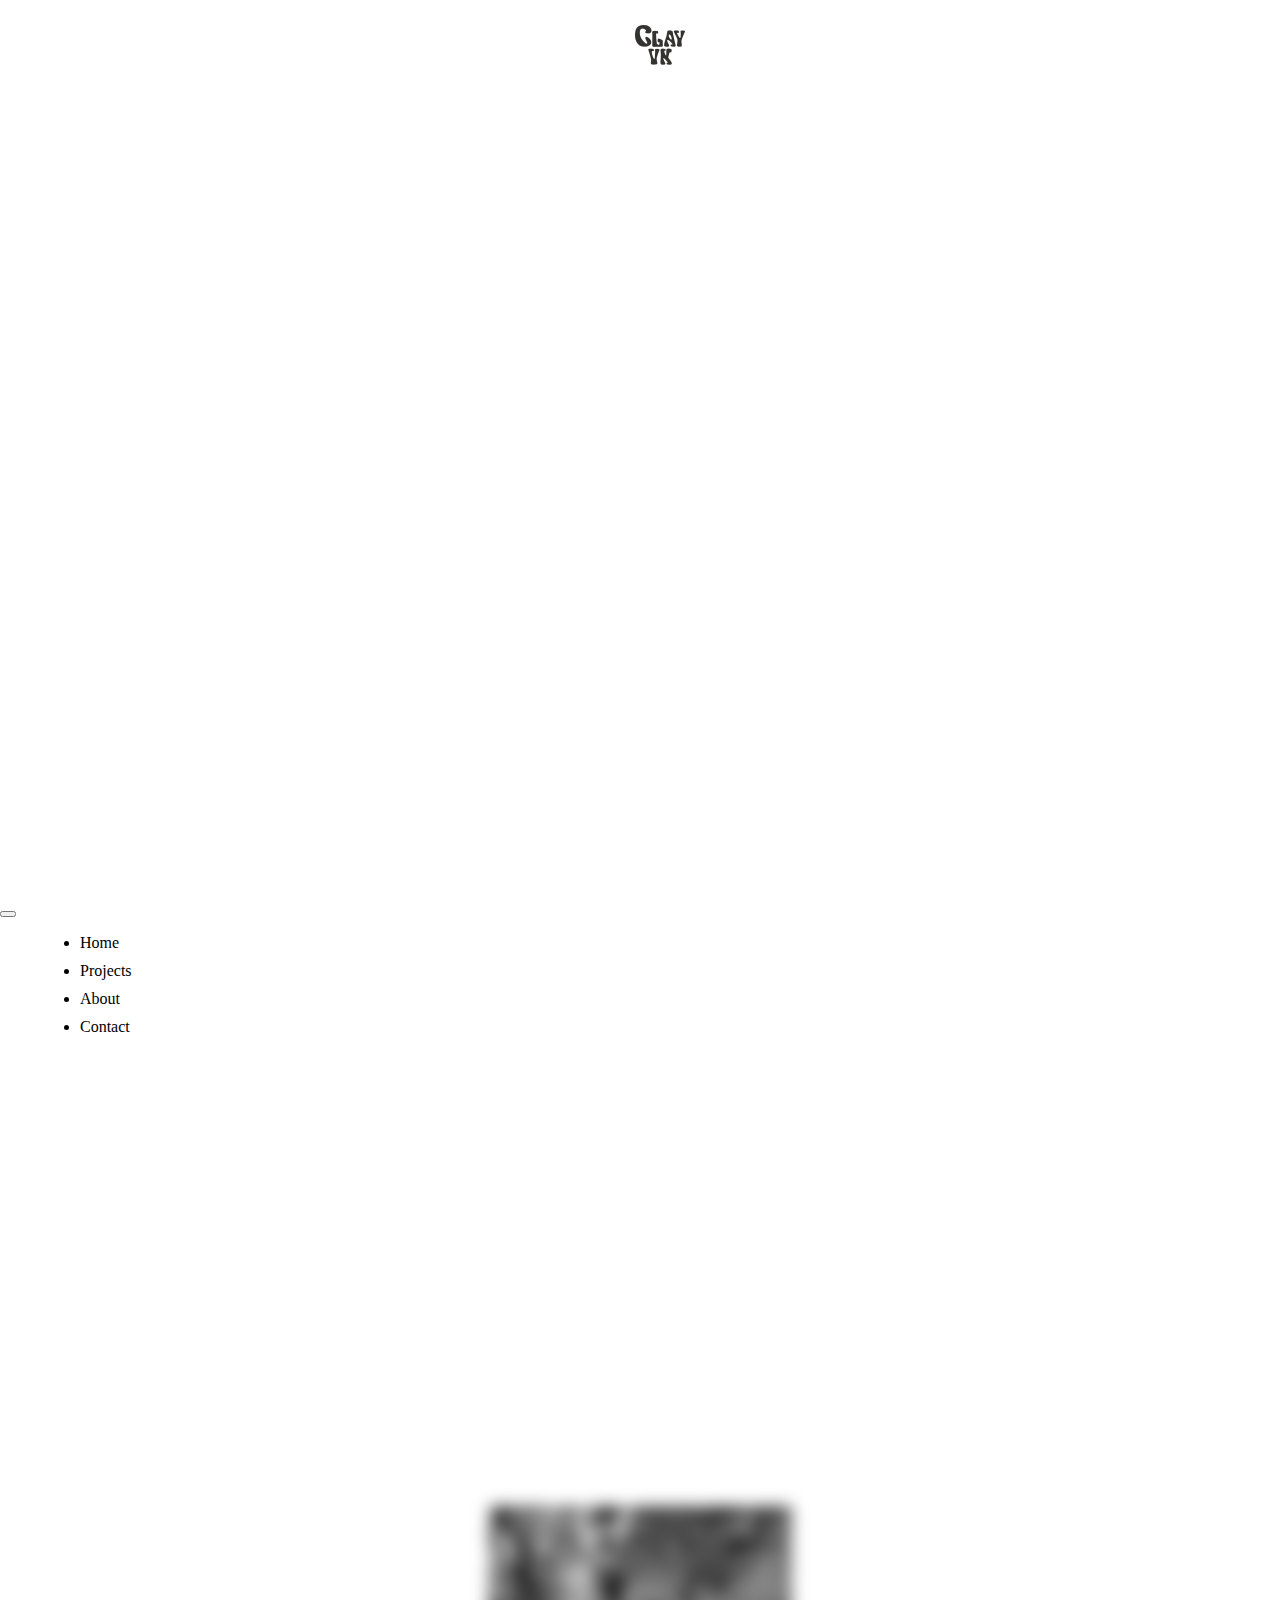
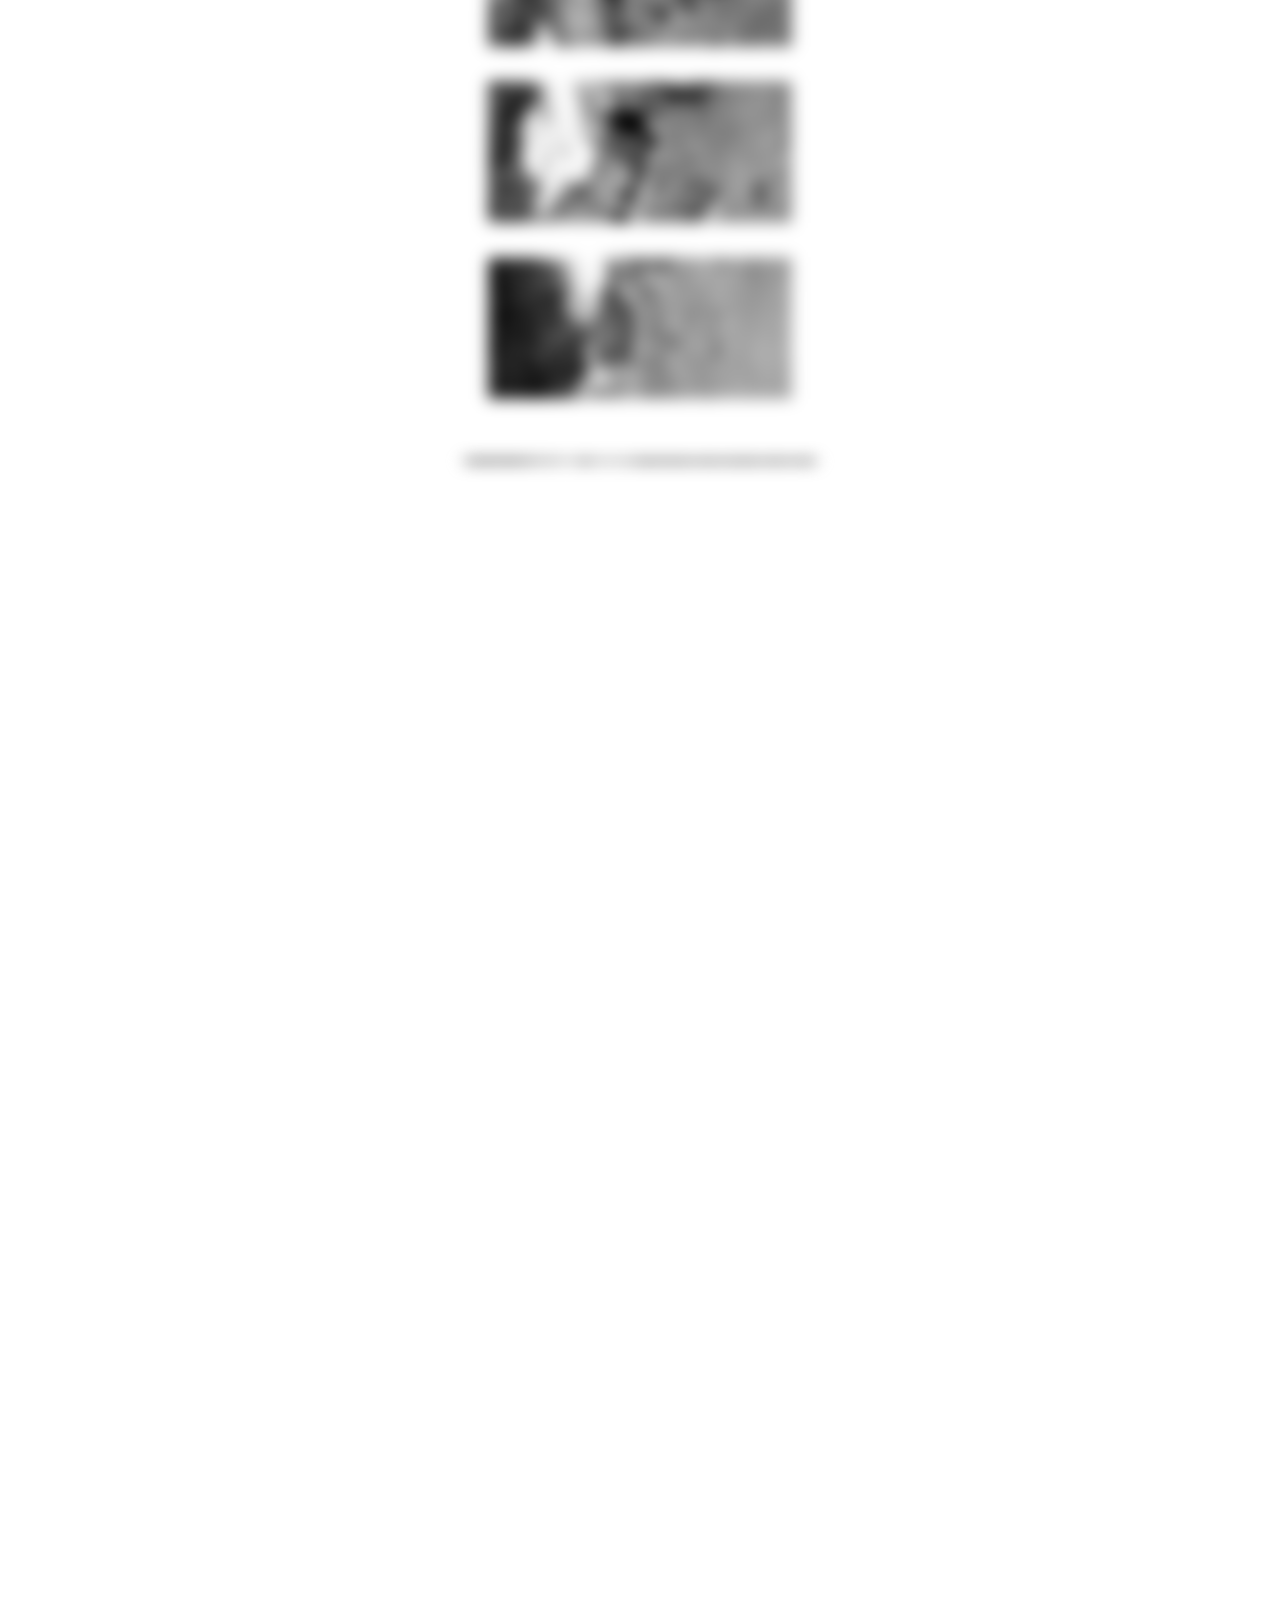
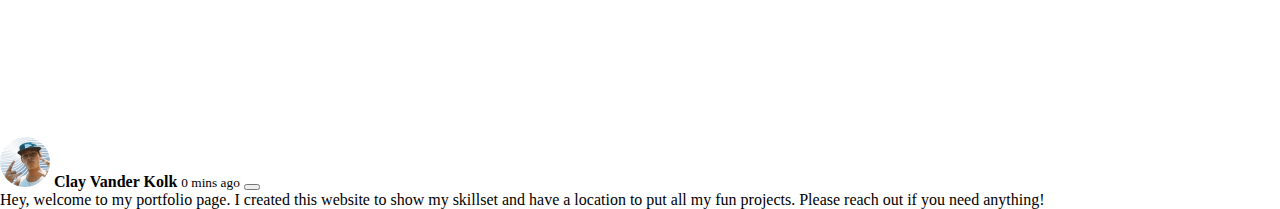
==== index.html @ c47bd3e7 "Finalized website structure" ====
<!DOCTYPE html>
<html lang="en">

<head>
    <meta charset="UTF-8">
    <meta name="viewport" content="width=device-width, initial-scale=1.0">
    <title>Clay Portfolio</title>
    <script src="https://cdn.jsdelivr.net/npm/bootstrap@5.3.2/dist/js/bootstrap.bundle.min.js"
        integrity="sha384-C6RzsynM9kWDrMNeT87bh95OGNyZPhcTNXj1NW7RuBCsyN/o0jlpcV8Qyq46cDfL" crossorigin="anonymous"
        defer></script>
    <script src="./javascripts/app.js" defer></script>
    <link href="https://cdn.jsdelivr.net/npm/bootstrap@5.3.2/dist/css/bootstrap.min.css" rel="stylesheet"
        integrity="sha384-T3c6CoIi6uLrA9TneNEoa7RxnatzjcDSCmG1MXxSR1GAsXEV/Dwwykc2MPK8M2HN" crossorigin="anonymous">
    <link rel="stylesheet" href="styles.css">
</head>

<body>
    <div class="hero">
        <img src="./media/logo-dark.png" alt="" class="logo dark">
        <div class="hero-img"></div>
        <div class="gradient-mask"></div>
    </div>
    <!-- Navbar content -->
    <nav class="navbar sticky-top navbar-expand-lg bg-white mt-3">
        <div class="container-fluid">
            <button class="navbar-toggler" type="button" data-bs-toggle="collapse" data-bs-target="#navbarNav"
                aria-controls="navbarNav" aria-expanded="false" aria-label="Toggle navigation">
                <span class="navbar-toggler-icon"></span>
            </button>
            <div class="collapse navbar-collapse justify-content-center" id="navbarNav">
                <ul class="navbar-nav">
                    <li class="nav-item">
                        <a class="nav-link active" aria-current="page" href="./index.html">Home</a>
                    </li>
                    <li class="nav-item">
                        <a class="nav-link" href="./views/projects.html">Projects</a>
                    </li>
                    <li class="nav-item">
                        <a class="nav-link" href="./views/about.html">About</a>
                    </li>
                    <li class="nav-item">
                        <a class="nav-link" href="./views/contact.html">Contact</a>
                    </li>
                </ul>
            </div>
        </div>
    </nav>
    <div class="content container-fluid">
        <div class="row title justify-content-center">
            <div class="col">
                <h1 class="english hidden hidden-vertical">CLAY VANDER KOLK</h1>
                <h2 class="english hidden hidden-vertical">PORTFOLIO</h2>
                <h3 class="hawaiin hidden hidden-vertical">Ku’ia kahele aka na’au ha’aha’a</h3>
            </div>
        </div>
        <div class="row intro">
            <div class="col-6">
                <div class="waves blur">
                    <img src="./media/window.png" alt="" id="window">
                </div>
            </div>
            <div class="col-4 hidden hidden-right text">
                <hr>
                <p>
                    I'm Clay Vander Kolk, and this page is a reflection and portfolio of my
                    journey as a full-stack web developer with a passion for creativity and
                    precision. My journey into web devlopment began shortly after graduating
                    from Taylor University with a Math Education degree. While I felt
                    passionate about the people I worked with, I quickly realized the
                    appreciation I have for art through filmmaking projects I engaged with
                    on the side. These passions led me straight back to coding in which I
                    could use my mathematical brain and pair it with creativity by creating
                    aesthetic, effective web applications. This unique blend of experiences
                    has sculpted me into a creative thinker with a meticulous approach to
                    problem-solving.
                </p>
                <hr>
            </div>
        </div>
        <div class="row justify-content-end second-row">
            <div class="col-6 text">
                <div class="hidden hidden-left">
                    <hr>
                    <p>
                        But my journey doesn't stop at technical proficiency. What truly sets me
                        apart is my ability to connect with people and communicate ideas
                        clearly. Whether I'm translating complex concepts into user-friendly web
                        interfaces or collaborating with teams to bring visions to life, my
                        dedication to clarity and creativity shines through. So, join me on this
                        digital voyage, where innovation meets artistry, and let's explore the
                        endless possibilities of web development together.
                    </p>
                </div>
                <div class="hidden hidden-left" id="third-paragraph">
                    <p class="hidden hidden-left">
                        But my journey doesn't stop at technical proficiency. What truly sets me
                        apart is my innate ability to connect with people and communicate ideas
                        clearly. Whether I'm translating complex concepts into user-friendly web
                        interfaces or collaborating with teams to bring visions to life, my
                        dedication to clarity and creativity shines through. So, join me on this
                        digital voyage, where innovation meets artistry, and let's explore the
                        endless possibilities of web development together.
                    </p>
                    <hr>
                </div>
            </div>
            <div class="col-4 sun-col hidden">
                <img src="./media/sun.png" alt="" id="sun">
            </div>
        </div>
    </div>
    <div class="toast-container position-fixed bottom-0 end-0 p-3">
        <div id="liveToast" class="toast" data-bs-autohide="false" role="alert" aria-live="assertive"
            aria-atomic="true">
            <div class="toast-header">
                <img src="./media/Clay Logo.png" class="rounded me-2 profile" alt="...">
                <strong class="me-auto">Clay Vander Kolk</strong>
                <small>0 mins ago</small>
                <button type="button" class="btn-close" data-bs-dismiss="toast" aria-label="Close"></button>
            </div>
            <div class="toast-body">
                Hey, welcome to my portfolio page. I created this website to show my skillset and have a location to
                put
                all my
                fun projects. Please reach out if you need anything!
            </div>
        </div>
    </div>
</body>

</html>
---- styles.css ----
@font-face {
    font-family: Vangaurd-bold;
    /* src: url(./media/fonts/BoomerTantrum.ttf); */
    src: url(./media/fonts/Fontspring-DEMO-vanguardcf-bold.otf);
  }

@font-face {
    font-family: Vangaurd-thin;
    /* src: url(./media/fonts/BoomerTantrum.ttf); */
    src: url(./media/fonts/Fontspring-DEMO-vanguardcf-light.otf);
  }

@font-face {
    font-family: Vangaurd;
    /* src: url(./media/fonts/BoomerTantrum.ttf); */
    src: url(./media/fonts/Fontspring-DEMO-vanguardcf-medium.otf);
}

body{
    margin: 0px;
}

/* .hero {

} */

.logo   {
    width: 50px;
    z-index: 999;
    position: absolute;
    top: 0;
    left: 50%;
    transform: translateX(-50%); 
    margin: 20px;
    transition: 20s ease-in;
}

.hero-img {
    background-image: url(./media/dark-imgs/img1.jpg);
    height: 100vh;
    display: flex;
    background-attachment: scroll;
    background-position: right;
    background-repeat: no-repeat;
    background-size: cover;
    position: relative;
    transition: 1s linear;
}

.gradient-mask {
    position: absolute;
    bottom: 0;
    left: 0;
    width: 100%;
    height: 5%; /* Adjust the height of the fade as needed */
    background: linear-gradient(to bottom, transparent 0%, white 100%);
}

.content {
    display: flex;
    flex-direction: column;
    background-color: white;
}

h1 {
    font-size: 4rem;
    letter-spacing: .1rem;
    font-family: Vanguard-bold;
    margin-bottom: 0;
    padding-bottom: 0;
}

h2 {
    margin-top: -25px;
    margin-left: 20px;
    font-size: 6rem;
    letter-spacing: .9rem;
    font-family: Vanguard-bold;
}

h3 {
    margin-top: -10px;
    color: black;
    font-size: 1rem;
    letter-spacing: 1rem;
    font-family: serif;
}

.title {
    margin: 50px 0;
    text-align: center;
}

.hero, .content {
    transition: opacity 0.5s ease;
}

.navbar-nav li {
    margin: 10px 40px;
}

.nav-item a {
    text-decoration: none;
    transition: linear 1s ease; /* Add a smooth transition effect */
}

.nav-item:hover a {
    border-bottom: 2px solid #333; /* Add the underline on hover */
}

.waves {
    background-image: url(./media/waves.jpg);
    background-size: contain;
    width: fit-content;
    height: fit-content;
    z-index: -99;
    margin: 0 auto;

}

#window {
    height: 600px;
    z-index: 99;
    
}

.hidden {
    opacity: 0;
    filter: blur(5px);
    transition: all 3s;
}

.hidden-right {
    transform: translateX(100%);
    opacity: 0;
}

.hidden-left {
    transform: translateX(-100%);
    opacity: 0;
}

.hidden-vertical {
    transform: translateY(-175%);
}
  
.show {
    opacity: 1;
    filter: blur(0);
    transform: translateX(0);
    transform: translateY(0);
}

.text  {
    text-align: center;
    margin: 0 auto;
    font-family: Vanguard-thin;
    line-height: 2;
}

.second-row {
    margin-top: 200px;
}

#sun {
    display: block;
    height: 30%;
    opacity: 88%;
    margin: auto; 
}

.sun-col {
    display: flex;
    justify-content: center;
    align-items: center;
}

#third-paragraph {
    margin-top: 50px;
}

.blur{
    filter: blur(8px);
    transition: all 1s ease-in;
}

.clear{
    filter: none;
    transition: all 2s ease-in;
}

.toast {
    display: block;
    z-index: 100;
}

.profile {
    height: 50px;
}

/* ABOUT STYLES*/
.me {
    width: 300px;
    position: absolute;
}

.me-color {
    z-index: 1;
}

.me-bw {
    z-index: 2;
    opacity: 1;
    transition: 1s linear;
}

.me-bw:hover {
    opacity: 0;
}


/* CONTACT STYLES */
.video {
    /* margin: 0 -50px;
    padding: 0; */
    position:fixed;
    top: 30px;
    left: -30px;
    height: 110%;
    z-index: -99;
    filter: blur(4px);
    overflow-x: hidden;
    overflow-y: hidden;
}

.contact-text {
    color: white;
}

.contact-text h3 {
    color: white;
}

form {
margin-left: 5%;
}

.form-content {
    margin: 20px auto;
    padding-right: 20px;
}


.card  {
    margin-bottom: 100px;
}


.form-label {
    font-size: 1.1rem;
    font-family: Vanguard-thin;
}

.form-control {
    border-color: #333;
}

/* Projects Styles*/

.grid-holder {
    margin: 0 auto 50px;
    padding: 10px 0;
    width: 90%;
    border-top: 1px solid black;
    border-bottom: 1px solid black;
}

.col-lg-4 {
    padding: 12px 12px;
}

.col-lg-4:nth-child(1), .col-lg-4:nth-child(2) {
    border-right: 1px solid black;
}

.todolist-img {
    width: 100%;
    -webkit-filter: grayscale(100%); /* Safari 6.0 - 9.0 */
    filter: grayscale(100%);
    transition: 2s;
    margin-bottom: 10px;
}

.todolist-img:hover {
    -webkit-filter: grayscale(0%); /* Safari 6.0 - 9.0 */
    filter: grayscale(0%);
}

.project-link {
    text-decoration: none;
    color: #333;
    font-family: Vanguard-bold;
}

h4 {
    font-family: Vangaurd;
    font-size: 3rem;
    text-align: center;
}

h5 {
    font-family: serif;
    font-size: 1rem;
    color: #4d4c4c;
}

.project-description {
    font-family: Vanguard;
    font-size: 1rem;
    color: black;
}

.tool-icon {
    height: 20px;
    margin: 0px 5px;
}

.tab {
    margin-left: 20px;
}

a {
    text-decoration: none;
    color: inherit;
}


.resume {
    color: #4d4c4c;
}
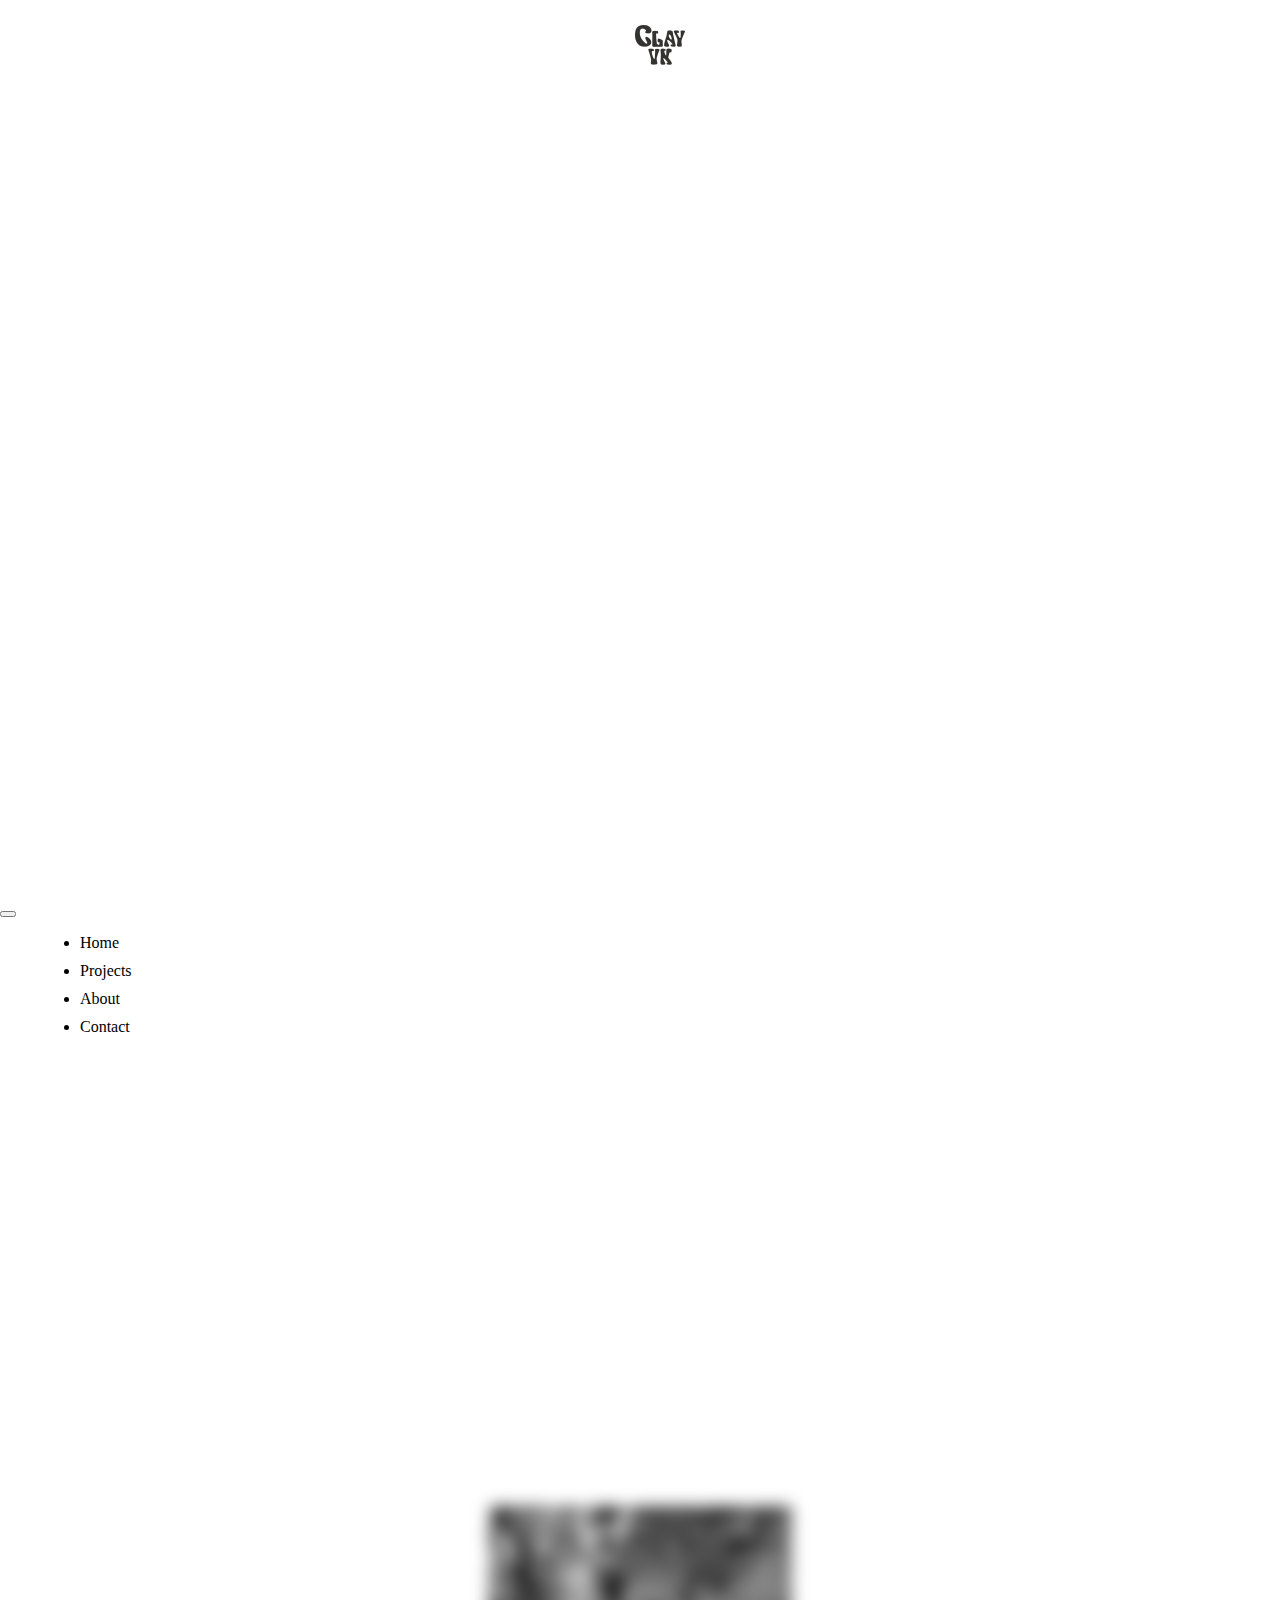
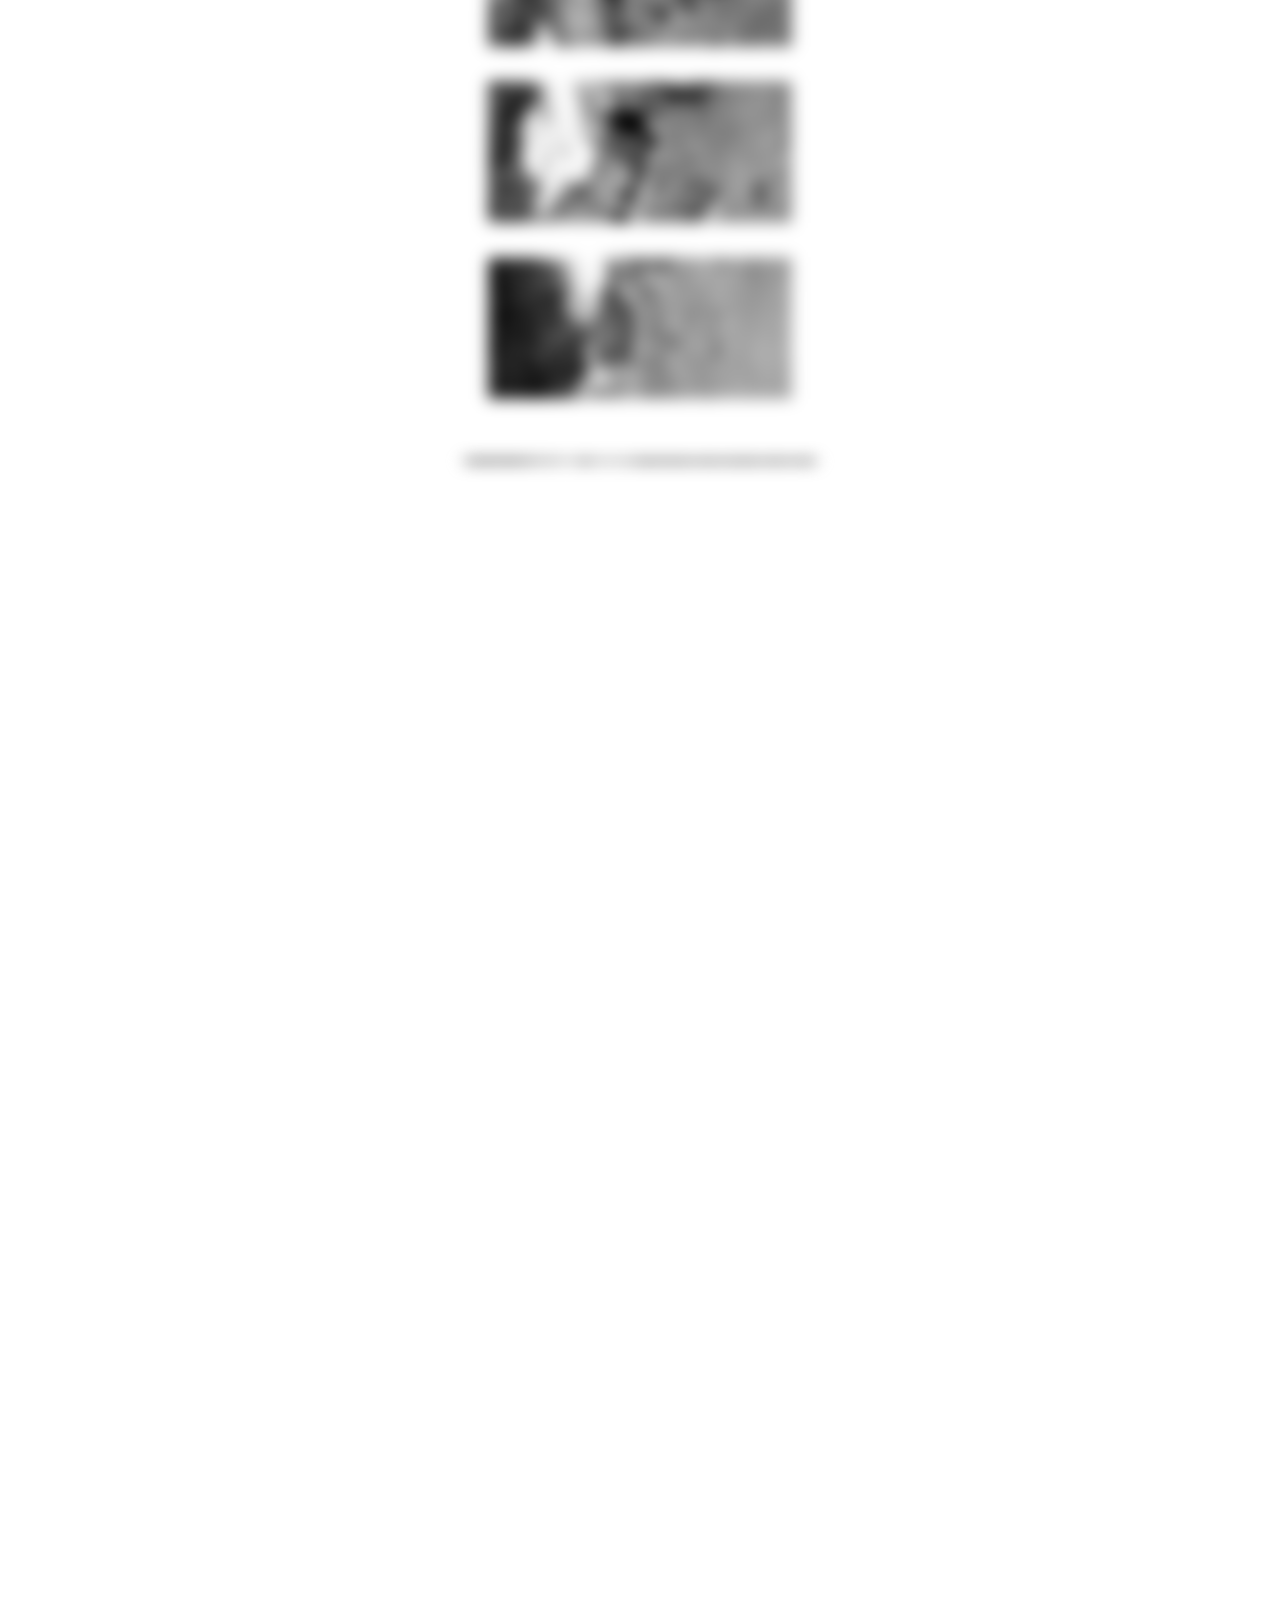
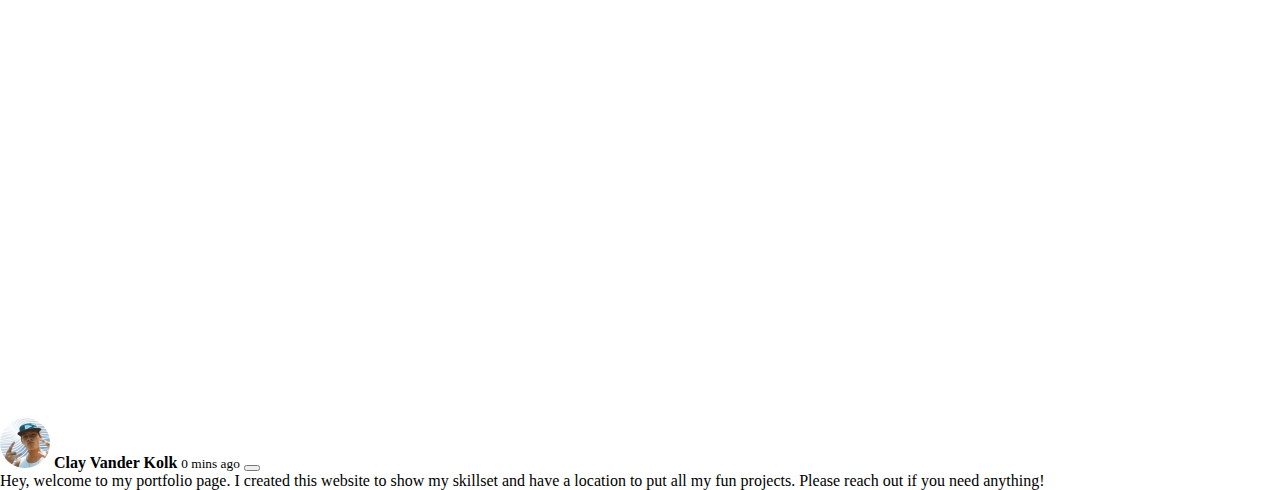
==== commit f8146f69: "Changed animations and completed About page" ====
--- a/index.html
+++ b/index.html
@@ -4,11 +4,10 @@
 <head>
     <meta charset="UTF-8">
     <meta name="viewport" content="width=device-width, initial-scale=1.0">
+    <meta http-equiv="Cache-Control" content="no-store, no-cache, must-revalidate">
+    <meta http-equiv="Pragma" content="no-cache">
+    <meta http-equiv="Expires" content="0">
     <title>Clay Portfolio</title>
-    <script src="https://cdn.jsdelivr.net/npm/bootstrap@5.3.2/dist/js/bootstrap.bundle.min.js"
-        integrity="sha384-C6RzsynM9kWDrMNeT87bh95OGNyZPhcTNXj1NW7RuBCsyN/o0jlpcV8Qyq46cDfL" crossorigin="anonymous"
-        defer></script>
-    <script src="./javascripts/app.js" defer></script>
     <link href="https://cdn.jsdelivr.net/npm/bootstrap@5.3.2/dist/css/bootstrap.min.css" rel="stylesheet"
         integrity="sha384-T3c6CoIi6uLrA9TneNEoa7RxnatzjcDSCmG1MXxSR1GAsXEV/Dwwykc2MPK8M2HN" crossorigin="anonymous">
     <link rel="stylesheet" href="styles.css">
@@ -48,9 +47,9 @@
     <div class="content container-fluid">
         <div class="row title justify-content-center">
             <div class="col">
-                <h1 class="english hidden hidden-vertical">CLAY VANDER KOLK</h1>
-                <h2 class="english hidden hidden-vertical">PORTFOLIO</h2>
-                <h3 class="hawaiin hidden hidden-vertical">Ku’ia kahele aka na’au ha’aha’a</h3>
+                <h1 class="english hidden hidden-left">CLAY VANDER KOLK</h1>
+                <h2 class="english hidden hidden-left">PORTFOLIO</h2>
+                <h3 class="hawaiin hidden hidden-left">Ku’ia kahele aka na’au ha’aha’a</h3>
             </div>
         </div>
         <div class="row intro">
@@ -78,10 +77,10 @@
             </div>
         </div>
         <div class="row justify-content-end second-row">
-            <div class="col-6 text">
+            <div class="col-5 text">
                 <div class="hidden hidden-left">
                     <hr>
-                    <p>
+                    <p id="second-paragraph">
                         But my journey doesn't stop at technical proficiency. What truly sets me
                         apart is my ability to connect with people and communicate ideas
                         clearly. Whether I'm translating complex concepts into user-friendly web
@@ -92,7 +91,7 @@
                     </p>
                 </div>
                 <div class="hidden hidden-left" id="third-paragraph">
-                    <p class="hidden hidden-left">
+                    <p>
                         But my journey doesn't stop at technical proficiency. What truly sets me
                         apart is my innate ability to connect with people and communicate ideas
                         clearly. Whether I'm translating complex concepts into user-friendly web
@@ -106,6 +105,11 @@
             </div>
             <div class="col-4 sun-col hidden">
                 <img src="./media/sun.png" alt="" id="sun">
+                <br>
+                <div class="line-container">
+                    <div class="line"></div>
+                    <div class="line-animate"></div>
+                </div>
             </div>
         </div>
     </div>
@@ -126,6 +130,10 @@
             </div>
         </div>
     </div>
+    <script src="https://cdn.jsdelivr.net/npm/bootstrap@5.3.2/dist/js/bootstrap.bundle.min.js"
+        integrity="sha384-C6RzsynM9kWDrMNeT87bh95OGNyZPhcTNXj1NW7RuBCsyN/o0jlpcV8Qyq46cDfL"
+        crossorigin="anonymous"></script>
+    <script src="./javascripts/app.js"></script>
 </body>
 
 </html>--- a/styles.css
+++ b/styles.css
@@ -128,27 +128,35 @@
     opacity: 0;
     filter: blur(5px);
     transition: all 3s;
+    will-change: transform, opacity, filter;
 }
 
 .hidden-right {
     transform: translateX(100%);
+    -webkit-transform: translateX(100%);
     opacity: 0;
+    will-change: transform, opacity, filter;
 }
 
 .hidden-left {
     transform: translateX(-100%);
+    -webkit-transform: translateX(-100%);
     opacity: 0;
+    will-change: transform, opacity, filter;
 }
 
 .hidden-vertical {
     transform: translateY(-175%);
+    -webkit-transform: translateY(-175%);
+    opacity: 0;
+    will-change: transform, opacity, filter;
 }
   
 .show {
     opacity: 1;
     filter: blur(0);
-    transform: translateX(0);
-    transform: translateY(0);
+    transform: translateX(0) translateY(0);
+    -webkit-transform: translateX(0) translateY(0);
 }
 
 .text  {
@@ -164,19 +172,45 @@
 
 #sun {
     display: block;
-    height: 30%;
+    /* height: 30%; */
+    width: 60%;
     opacity: 88%;
-    margin: auto; 
+    margin: 20px auto 0; 
 }
 
 .sun-col {
     display: flex;
-    justify-content: center;
-    align-items: center;
+    flex-direction: column;
+    justify-content: start;
+    align-items: start;
+}
+
+.line-container {
+    width: 100%;
+    height: fit-content;
+    position: relative;
+}
+
+.line {
+    width: 50%;
+    margin: 0 auto auto 0;
+    border-right: 1px solid black;
+    border-bottom: 1px solid black;
+    position: relative;
+}
+
+.line-animate {
+    background-color: white;
+    z-index: 1;
+    width: 100%;
+    height: 100%;
+    position: absolute;
+    bottom: 0;
 }
 
 #third-paragraph {
     margin-top: 50px;
+    margin-bottom: 50px;
 }
 
 .blur{
@@ -200,24 +234,53 @@
 
 /* ABOUT STYLES*/
 .me {
-    width: 300px;
-    position: absolute;
-}
-
-.me-color {
-    z-index: 1;
-}
-
-.me-bw {
-    z-index: 2;
-    opacity: 1;
+    width: 100%;
+    margin: 0 auto;
+    -webkit-filter: grayscale(100%); /* Safari 6.0 - 9.0 */
+    filter: grayscale(100%);
     transition: 1s linear;
 }
 
-.me-bw:hover {
-    opacity: 0;
-}
-
+.me:hover {
+    -webkit-filter: grayscale(0%); /* Safari 6.0 - 9.0 */
+    filter: grayscale(0%);
+}
+
+.spotify {
+    display: flex;
+    justify-content: cetner;
+    align-items: center;
+    padding: 20px;
+}
+
+.about-text {
+    text-align: start;
+    margin: 0 auto;
+    font-family: Vanguard-thin;
+    line-height: 2;
+    font-size: .95rem;
+}
+
+.row-about {
+    display: flex;
+    justify-content: space-evenly;
+    margin: 20px;
+}
+
+.skills {
+    border: black 1px solid;
+    background-color: #282828;
+    border-radius: 15px;
+    color: white;
+}
+
+.skills li {
+    font-family: serif;
+    color: white;
+    /* color: #4d4c4c; */
+    font-size: .75rem;
+    margin-top: 4px;
+}
 
 /* CONTACT STYLES */
 .video {
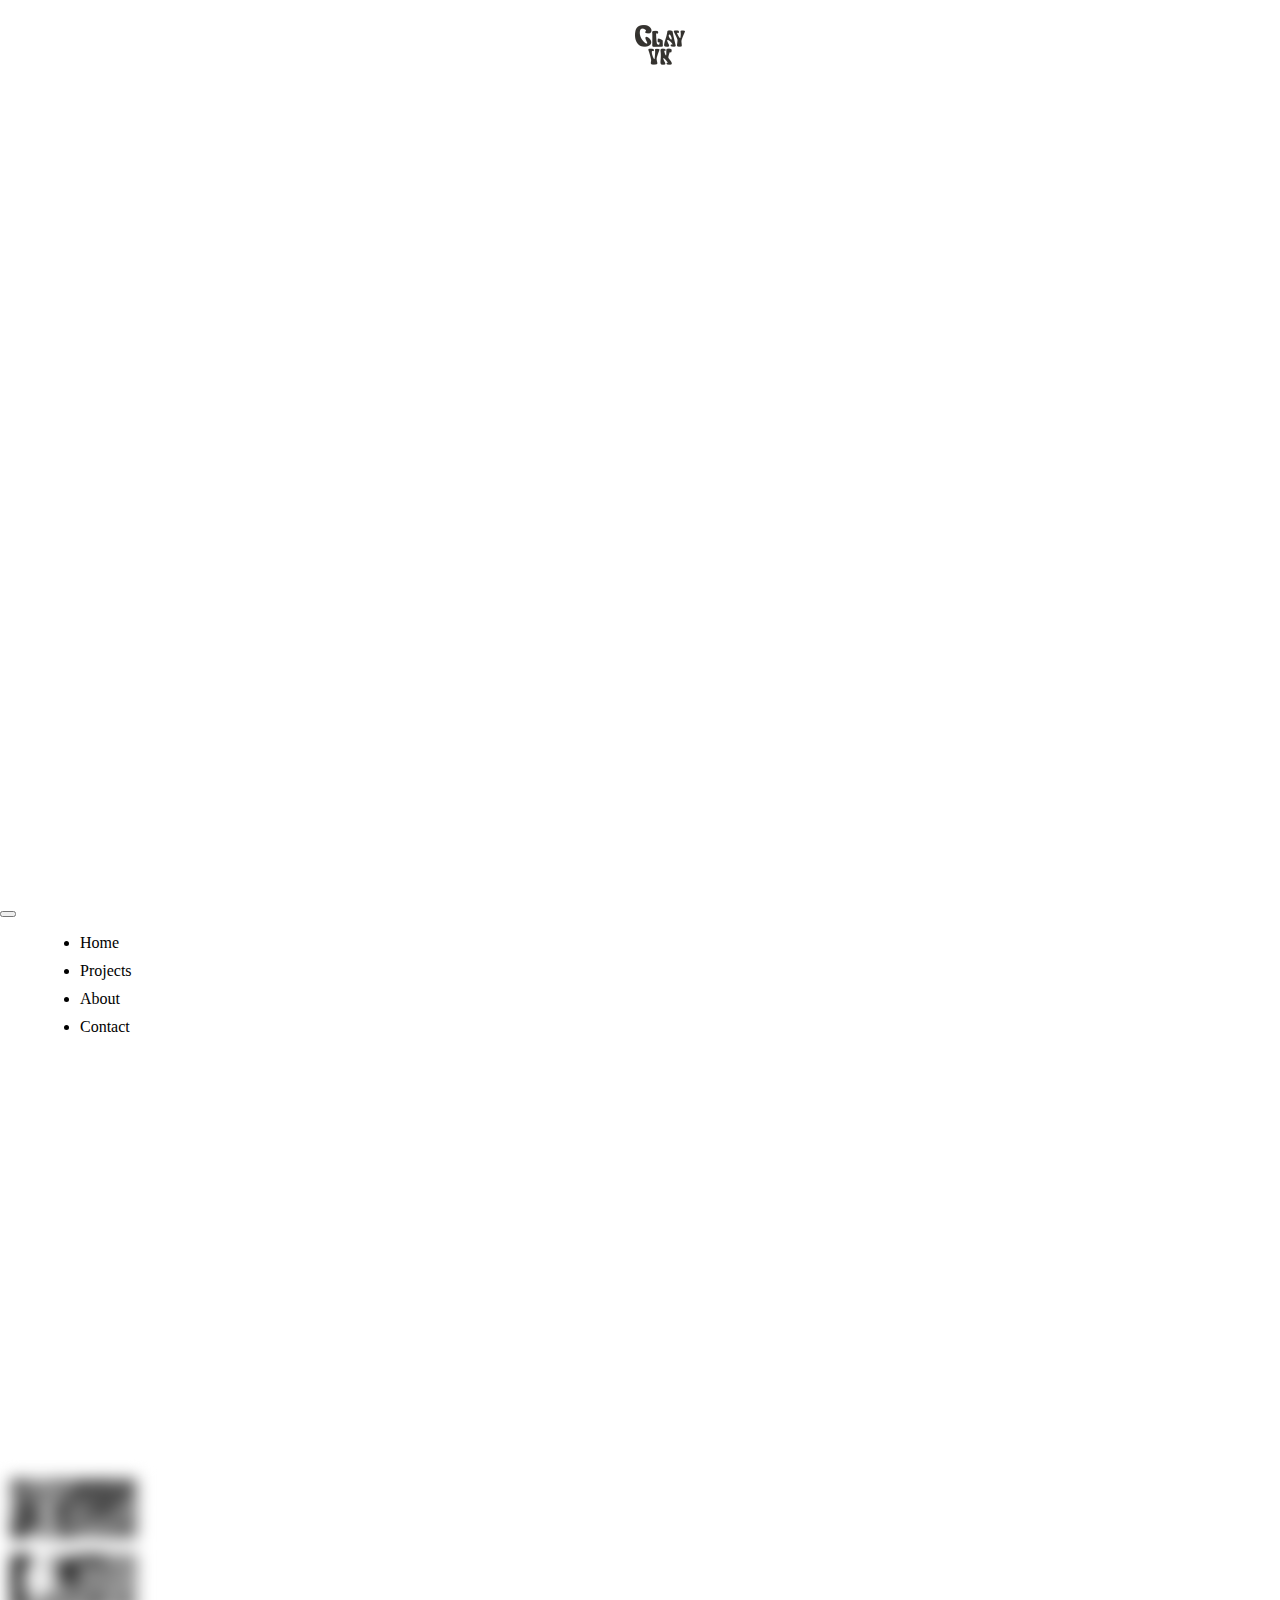
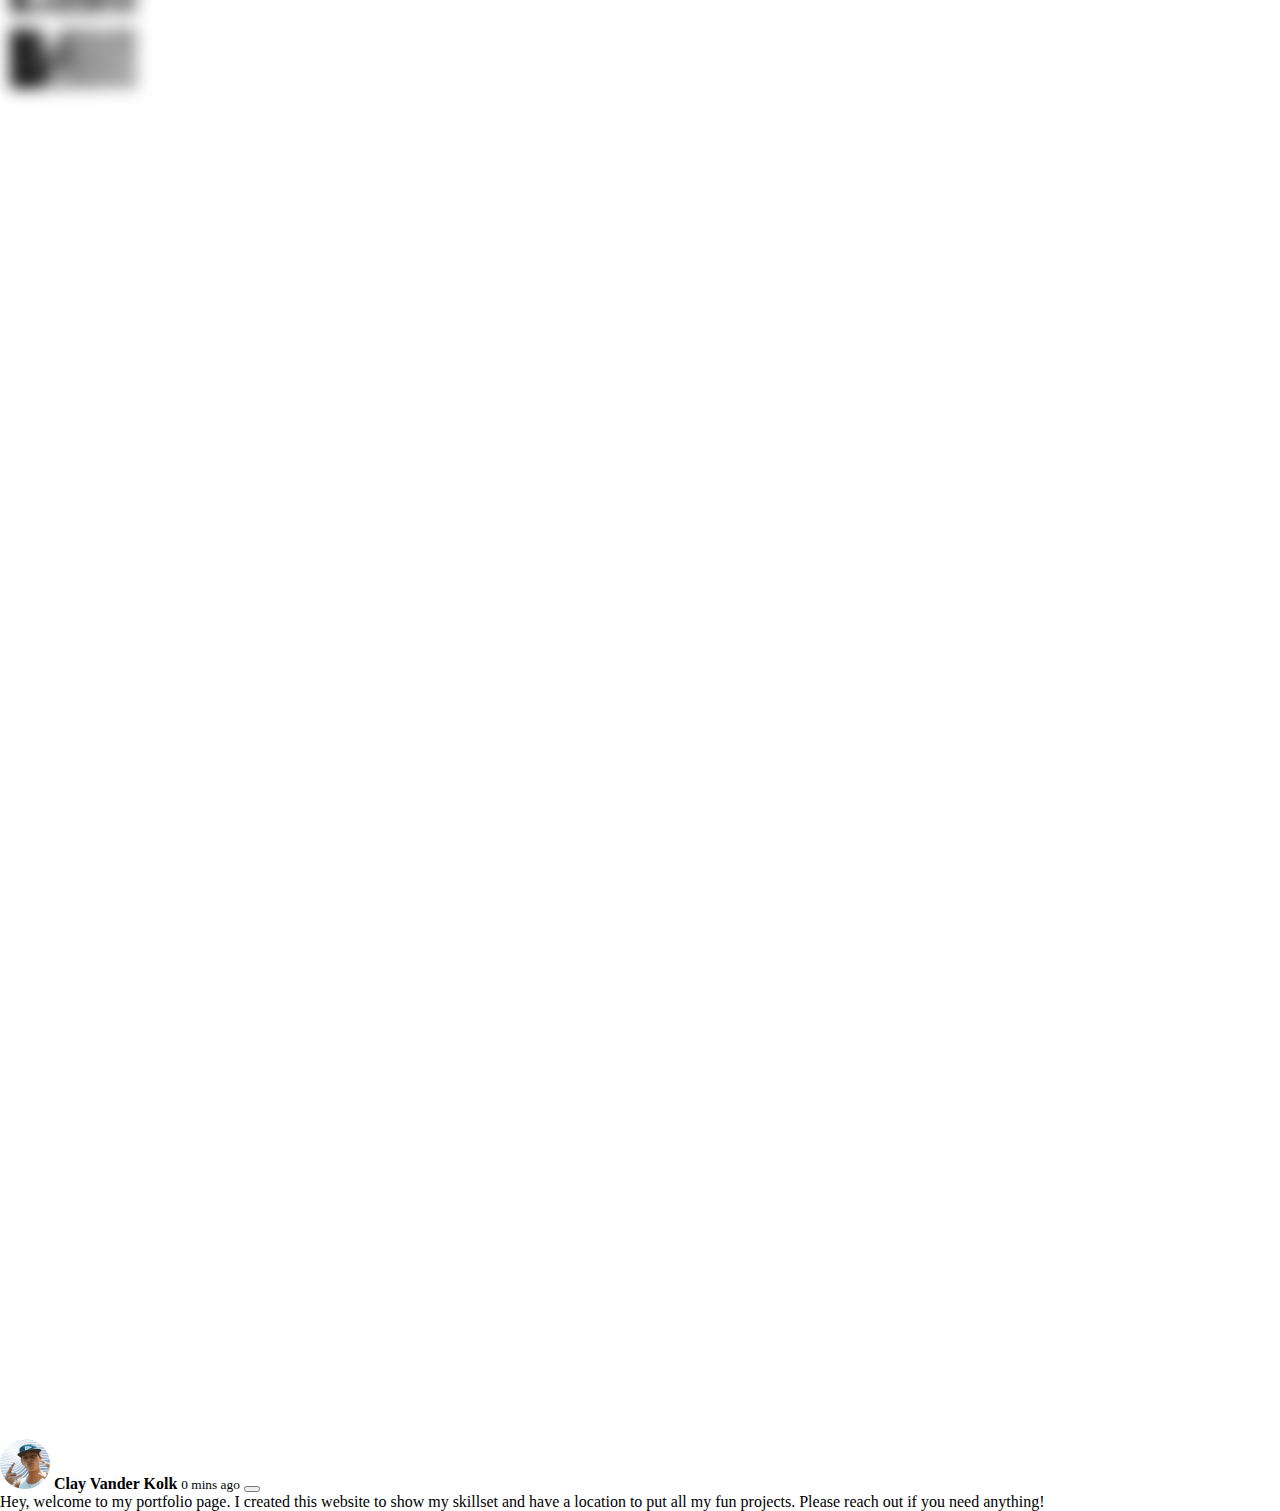
==== commit 9566823a: "Optomized for mobile use" ====
--- a/index.html
+++ b/index.html
@@ -11,6 +11,10 @@
     <link href="https://cdn.jsdelivr.net/npm/bootstrap@5.3.2/dist/css/bootstrap.min.css" rel="stylesheet"
         integrity="sha384-T3c6CoIi6uLrA9TneNEoa7RxnatzjcDSCmG1MXxSR1GAsXEV/Dwwykc2MPK8M2HN" crossorigin="anonymous">
     <link rel="stylesheet" href="styles.css">
+    <script src="https://cdn.jsdelivr.net/npm/bootstrap@5.3.2/dist/js/bootstrap.bundle.min.js"
+        integrity="sha384-C6RzsynM9kWDrMNeT87bh95OGNyZPhcTNXj1NW7RuBCsyN/o0jlpcV8Qyq46cDfL" crossorigin="anonymous"
+        defer></script>
+    <script src="./javascripts/app.js" defer></script>
 </head>
 
 <body>
@@ -53,7 +57,7 @@
             </div>
         </div>
         <div class="row intro">
-            <div class="col-6">
+            <div class="col-3">
                 <div class="waves blur">
                     <img src="./media/window.png" alt="" id="window">
                 </div>
@@ -76,7 +80,7 @@
                 <hr>
             </div>
         </div>
-        <div class="row justify-content-end second-row">
+        <div class="row second-row">
             <div class="col-5 text">
                 <div class="hidden hidden-left">
                     <hr>
@@ -92,15 +96,14 @@
                 </div>
                 <div class="hidden hidden-left" id="third-paragraph">
                     <p>
-                        But my journey doesn't stop at technical proficiency. What truly sets me
-                        apart is my innate ability to connect with people and communicate ideas
-                        clearly. Whether I'm translating complex concepts into user-friendly web
-                        interfaces or collaborating with teams to bring visions to life, my
-                        dedication to clarity and creativity shines through. So, join me on this
-                        digital voyage, where innovation meets artistry, and let's explore the
-                        endless possibilities of web development together.
-                    </p>
-                    <hr>
+                        I am in the process of searching for a job as of <b><i>October 2023</i></b>. I am looking for a
+                        full stack web developement job. However, I look forward to the job opportunities that come my
+                        way and would love to push myself to grow as a developer with whatever job title is offered. I
+                        am so excited to see where this journey takes me and I hope to find a job in which I am pushed
+                        and challenged as well as a place that I can contribute to with my full effort. If you're an
+                        employer or knowing of anyone that may be interested in hiring me, please check out my about and
+                        contact page and/or pass it along. Thank you!
+                        <hr>
                 </div>
             </div>
             <div class="col-4 sun-col hidden">
@@ -113,6 +116,7 @@
             </div>
         </div>
     </div>
+    <br>
     <div class="toast-container position-fixed bottom-0 end-0 p-3">
         <div id="liveToast" class="toast" data-bs-autohide="false" role="alert" aria-live="assertive"
             aria-atomic="true">
@@ -130,10 +134,6 @@
             </div>
         </div>
     </div>
-    <script src="https://cdn.jsdelivr.net/npm/bootstrap@5.3.2/dist/js/bootstrap.bundle.min.js"
-        integrity="sha384-C6RzsynM9kWDrMNeT87bh95OGNyZPhcTNXj1NW7RuBCsyN/o0jlpcV8Qyq46cDfL"
-        crossorigin="anonymous"></script>
-    <script src="./javascripts/app.js"></script>
 </body>
 
 </html>--- a/styles.css
+++ b/styles.css
@@ -14,6 +14,10 @@
     font-family: Vangaurd;
     /* src: url(./media/fonts/BoomerTantrum.ttf); */
     src: url(./media/fonts/Fontspring-DEMO-vanguardcf-medium.otf);
+}
+
+html {
+    font-size: 100%;
 }
 
 body{
@@ -37,10 +41,11 @@
 
 .hero-img {
     background-image: url(./media/dark-imgs/img1.jpg);
+    width: 100vw;
     height: 100vh;
     display: flex;
     background-attachment: scroll;
-    background-position: right;
+    background-position: center;
     background-repeat: no-repeat;
     background-size: cover;
     position: relative;
@@ -86,6 +91,11 @@
     font-family: serif;
 }
 
+.intro  {
+    display: flex;
+    justify-content: space-evenly;
+}
+
 .title {
     margin: 50px 0;
     text-align: center;
@@ -110,16 +120,17 @@
 
 .waves {
     background-image: url(./media/waves.jpg);
-    background-size: contain;
-    width: fit-content;
-    height: fit-content;
+    background-size: 100%;
+    width: 100%;
+    height: 100%;
     z-index: -99;
     margin: 0 auto;
 
 }
 
 #window {
-    height: 600px;
+    width: 100%;
+    height: 100%;
     z-index: 99;
     
 }
@@ -161,13 +172,15 @@
 
 .text  {
     text-align: center;
-    margin: 0 auto;
+    /* margin: 0 auto; */
     font-family: Vanguard-thin;
     line-height: 2;
 }
 
 .second-row {
-    margin-top: 200px;
+    margin-top: 100px;
+    justify-content: space-evenly;
+
 }
 
 #sun {
@@ -235,7 +248,7 @@
 /* ABOUT STYLES*/
 .me {
     width: 100%;
-    margin: 0 auto;
+    margin: 0 auto 10px;
     -webkit-filter: grayscale(100%); /* Safari 6.0 - 9.0 */
     filter: grayscale(100%);
     transition: 1s linear;
@@ -255,7 +268,7 @@
 
 .about-text {
     text-align: start;
-    margin: 0 auto;
+    margin: 0 auto 10px;
     font-family: Vanguard-thin;
     line-height: 2;
     font-size: .95rem;
@@ -264,7 +277,7 @@
 .row-about {
     display: flex;
     justify-content: space-evenly;
-    margin: 20px;
+    margin: 0 20px;
 }
 
 .skills {
@@ -338,11 +351,11 @@
     border-bottom: 1px solid black;
 }
 
-.col-lg-4 {
+.proj-col {
     padding: 12px 12px;
 }
 
-.col-lg-4:nth-child(1), .col-lg-4:nth-child(2) {
+.proj-col:nth-child(1), .proj-col:nth-child(2) {
     border-right: 1px solid black;
 }
 
@@ -400,4 +413,170 @@
 
 .resume {
     color: #4d4c4c;
-}+}
+
+@media (max-width: 599px) {
+    html {
+        font-size: 50%;
+    }
+    .english, .hawaiin {
+        margin: 0;
+    }
+    .proj-col:nth-child(1), .proj-col:nth-child(2) {
+        border-right: none;
+        border-bottom: 1px solid black;
+    }
+    .proj-col:nth-child(2){
+        display: flex;
+        flex-direction: column;
+    }
+
+    #rearrange h4 {
+        order: 1;
+    }
+
+    #rearrange .project-tools {
+        order: 2;
+    }
+
+    #rearrange p {
+        order: 3;
+    }
+
+    #rearrange .description {
+        order: 4;
+    }
+
+    #rearrange img {
+        order: 5;
+    }
+
+    #rearrange .project-link {
+        order: 6;
+    }
+
+    .row-about {
+        display: flex;
+        flex-direction: column;
+        justify-content: space-evenly;
+    }
+
+    .skills {
+        display: none;
+    }
+
+    iframe {
+        width: 100%;
+    }
+
+    .me {
+        display: flex;
+  }
+}
+  
+
+@media (min-width: 600px) and (max-width: 767px) {
+    html {
+        font-size: 67%;
+    }
+    .english, .hawaiin {
+        margin: 0;
+    }
+    .proj-col:nth-child(1), .proj-col:nth-child(2) {
+        border-right: none;
+        border-bottom: 1px solid black;
+    }
+
+    .proj-col:nth-child(2){
+        display: flex;
+        flex-direction: column;
+    }
+
+    #rearrange h4 {
+        order: 1;
+    }
+
+    #rearrange .project-tools {
+        order: 2;
+    }
+
+    #rearrange p {
+        order: 3;
+    }
+
+    #rearrange .description {
+        order: 4;
+    }
+
+    #rearrange img {
+        order: 5;
+    }
+
+    #rearrange .project-link {
+        order: 6;
+    }
+
+    .skills {
+        display: none;
+    }
+    iframe {
+        width: 100%;
+    }
+
+    .me {
+        display: flex;
+  }
+
+  }
+
+ 
+  
+  /* Styles for large smartphones and small tablets */
+  @media (min-width: 768px) and (max-width: 991px) {
+    html {
+        font-size: 84%;
+    }
+    .proj-col:nth-child(1), .proj-col:nth-child(2) {
+        border-right: none;
+        border-bottom: 1px solid black;
+    }
+    .proj-col:nth-child(2){
+        display: flex;
+        flex-direction: column;
+    }
+
+    #rearrange h4 {
+        order: 1;
+    }
+
+    #rearrange .project-tools {
+        order: 2;
+    }
+
+    #rearrange p {
+        order: 3;
+    }
+
+    #rearrange .description {
+        order: 4;
+    }
+
+    #rearrange img {
+        order: 5;
+    }
+
+    #rearrange .project-link {
+        order: 6;
+    }
+    .skills {
+        display: none;
+    }
+    iframe {
+        width: 100%;
+    }
+
+    .me {
+        display: flex;
+  }
+  }
+  